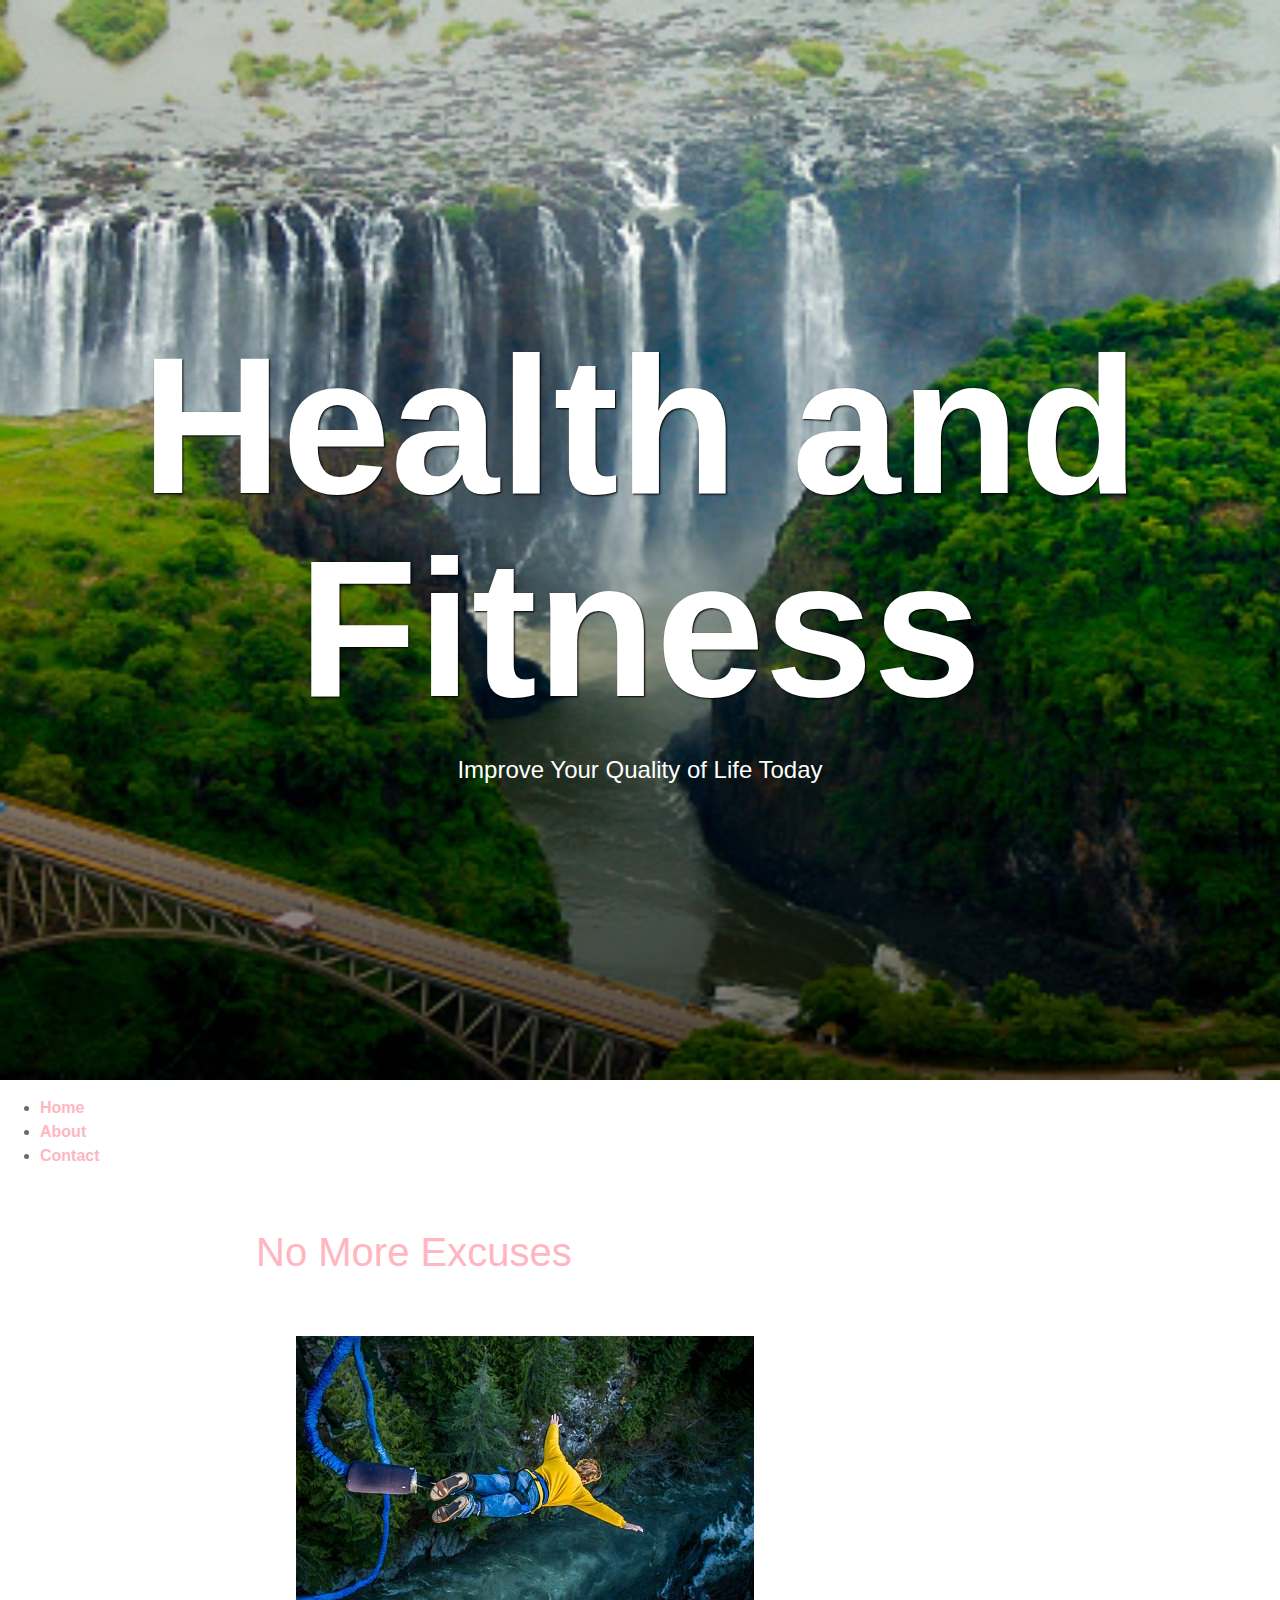
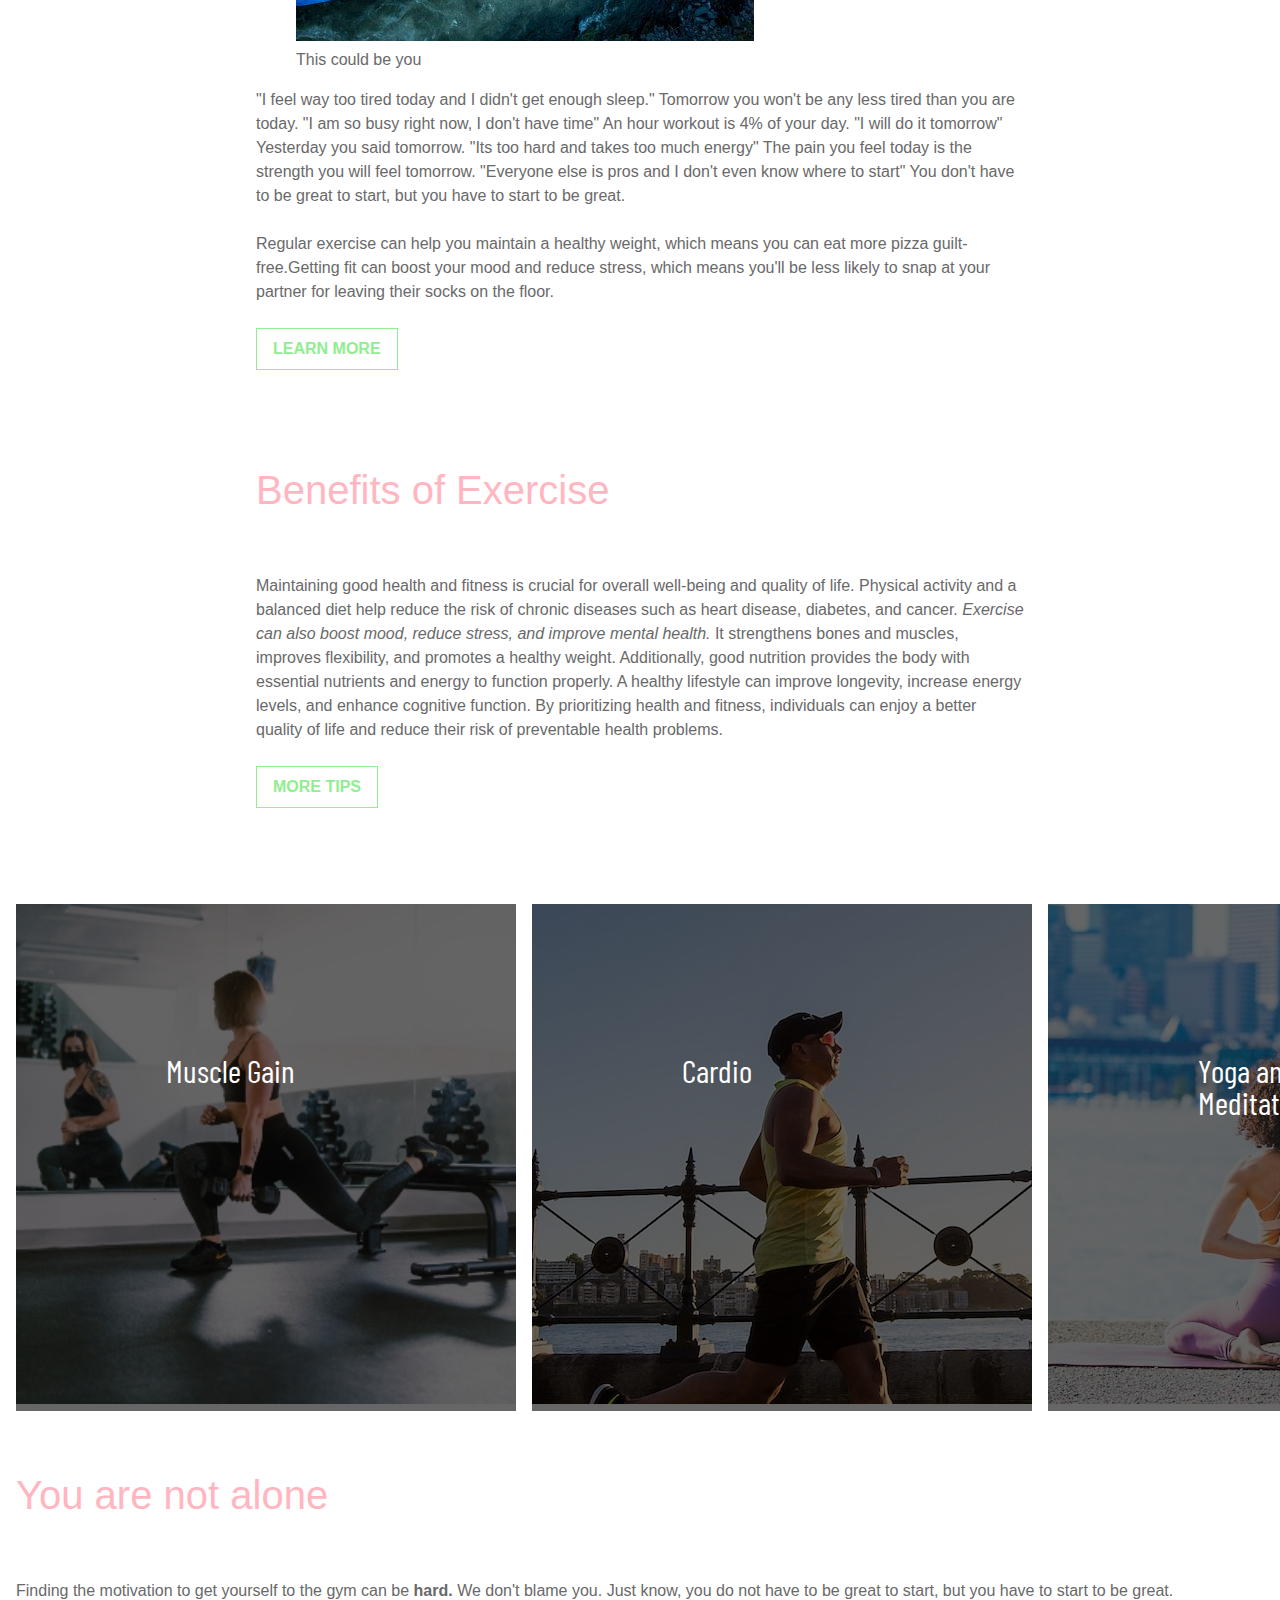
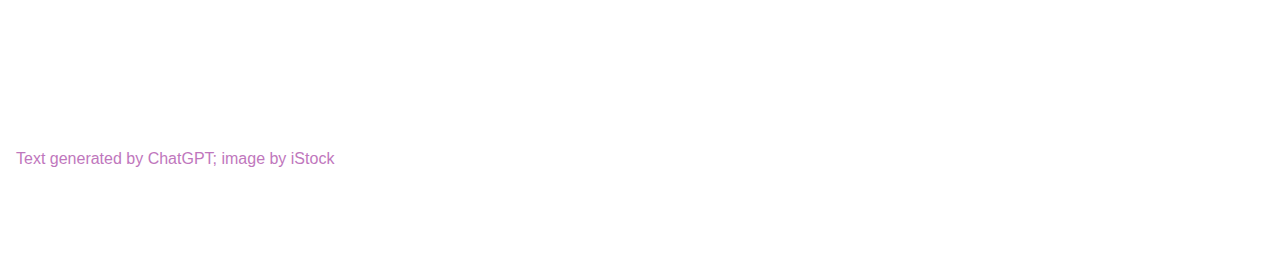
==== index.html @ b3bf6e5e "overlays" ====
<!DOCTYPE html>
<html lang="en">

<head>
    <meta charset="UTF-8">
    <meta http-equiv="X-UA-Compatible" content="IE=edge">
    <meta name="viewport" content="width=device-width, initial-scale=1.0">
    <link rel="apple-touch-icon" sizes="180x180" href="./images/apple-touch-icon.png">
    <link rel="icon" type="image/png" sizes="32x32" href="./images/favicon-32x32.png">
    <link rel="icon" type="image/png" sizes="16x16" href="./images/favicon-16x16.png">
    <link rel="manifest" href="./images/site.webmanifest">
    <link rel="preconnect" href="https://fonts.googleapis.com">
    <link rel="preconnect" href="https://fonts.gstatic.com" crossorigin>
    <link
        href="https://fonts.googleapis.com/css2?family=Barlow+Condensed:ital,wght@0,400;0,600;1,400&family=Montserrat:ital,wght@0,400;0,700;1,400&display=swap"
        rel="stylesheet">
    <link rel="stylesheet" href="styles/main.css">

    <meta name="description" content="A website designed to improve your quality of life">
    <title>Home - Improve Your Quality of Life Today</title>
</head>

<body>
    <div class="hero">
        <picture>
            <source media="(min-width: 801px)" srcset="images/hero-falls-2000px.jpg">
            <source media="(min-width: 401px)" srcset="images/hero-falls-800px.jpg">
            <source media="(max-width: 400px)" srcset="images/hero-falls-400px.jpg">
            <img src="images/hero-falls-800px.jpg" alt="the top view of a bungee jumper in action">
        </picture>
        <div class="text-wrapper">
            <h1>Health and Fitness</h1>
            <p>Improve Your Quality of Life Today</p>
        </div>
    </div>

    <header>
        <nav>
            <h2 class="sr-only">Main navigation</h2>
            <ul>
                <li><a>Home</a></li>
                <li><a href="about/">About</a></li>
                <li><a href="contact/">Contact</a></li>
            </ul>
        </nav>
    </header>

    <main>
        <article>
            <h2>No More Excuses</h2>
            <figure>
                <img src="images/bungee.jpg" alt="the above view of a bungee jumper in action" width="458" height="305">
                <figcaption>This could be you</figcaption>
            </figure>
            <p>"I feel way too tired today and I didn't get enough sleep."
                Tomorrow you won't be any less tired than you are today.
                "I am so busy right now, I don't have time"
                An hour workout is 4% of your day.
                "I will do it tomorrow"
                Yesterday you said tomorrow.
                "Its too hard and takes too much energy"
                The pain you feel today is the strength you will feel tomorrow.
                "Everyone else is pros and I don't even know where to start"
                You don't have to be great to start, but you have to start to be great.</p>
            <p>Regular exercise can help you maintain a healthy weight, which means you can eat more pizza
                guilt-free.Getting fit can boost your mood and reduce stress, which means you'll be less likely to snap
                at your
                partner for leaving their socks on the floor.</p>
            <a href="#" class="button">Learn more</a>
        </article>
        <article>
            <h2>Benefits of Exercise</h2>
            <p>Maintaining good health and fitness is crucial for overall well-being and quality of life. Physical
                activity and a balanced diet help reduce the risk of chronic diseases such as heart disease,
                diabetes, and cancer.
                <em>Exercise can also boost mood, reduce stress, and improve mental health.</em>
                It strengthens bones and muscles, improves flexibility, and promotes a healthy weight. Additionally,
                good nutrition provides the body with essential nutrients and energy to function properly. A healthy
                lifestyle can improve longevity, increase energy levels, and enhance cognitive function. By prioritizing
                health and fitness, individuals can enjoy a better quality of life and reduce their risk of preventable
                health problems.
            </p>
            <a href="#" class="button">More tips</a>
        </article>
    </main>

    <section class="cards">
        <h2 class="sr-only">Cards</h2>
        <a href="#" class="card">
            <img src="images/workout-card.jpg" width="500" height="500" loading="lazy" alt="a beach with litter">
            <p>Muscle Gain</p>
        </a>
        <a href="#" class="card">
            <img src="images/cardio-card.jpg" width="500" height="500" loading="lazy" alt="a building with graffiti">
            <p>Cardio</p>
        </a>
        <a href="#" class="card">
            <img src="images/yoga-card.jpg" width="500" height="500" loading="lazy"
                alt="a bridge crossing the cuyahoga river at sunset">
            <p>Yoga and Meditation</p>
        </a>
        <a href="#" class="card">
            <img src="images/food-card.jpg" width="500" height="500" loading="lazy" alt="a factory">
            <p>Healthy Diet</p>
        </a>
    </section>

    <aside>
        <h2>You are not alone</h2>
        <p>Finding the motivation to get yourself to the gym can be <strong>hard.</strong>
            We don't blame you. Just know, you do not have to be great to start, but you have to start to be great.</p>
    </aside>

    <footer>
        <p>Text generated by ChatGPT; image by iStock</p>
    </footer>
</body>

</html>
---- styles/main.css ----
/*****************************************************/
/* This semester we will be using my variation of    */
/* Josh Comeau's CSS Reset instead of normalize      */
/* Read more at                                      */
/* https://www.joshwcomeau.com/css/custom-css-reset/ */
/*****************************************************/
/* Always add your CSS below the reset CSS           */
/*****************************************************/
*,
*::before,
*::after {
  box-sizing: border-box;
}

* {
  /* margin: 0; */
  /* this an experimental line-height; if it breaks, add line-height: 1.5 to body */
  line-height: calc(1em + 0.5rem);
}

html,
body {
  height: 100%;
}

body {
  margin: 0;
  -webkit-font-smoothing: antialiased;
}

/* img,
picture,
video,
canvas,
svg {
  display: block;
  max-width: 100%;
  height: auto;
} */

input,
button,
textarea,
select {
  font: inherit;
}

/* until you get a feel for overflow, I'll keep these next two commented out */
/* p,
h1,
h2,
h3,
h4,
h5,
h6 {
  overflow-wrap: break-word;
} */

/* p {
  overflow-wrap: break-word;
  hyphens: auto;
} */

/* temp CSS for HTML only assignments */
picture img {
  width: 100%;
}

svg {
  width: 200px;
}

/* temp fix to size about img */
img[srcset] {
  width: 50%;
  height: auto;
  margin: 2rem auto;
}

/* temporary fix to size svg images */
img[src$="svg"] {
  width: 200px;
}

/************ add your CSS here *****************/
/***** General element styles *****/
:root {
  --color-font: #000000; /* black */
  --color-primary: #ffb6c1; /* light pink */
  --color-secondary: #90ee90; /* light green */
  --color-accent: #696969; /* dark gray */
  --color-accent-light: #84c9f1; /* light gray */
}

body {
  font-family: "georgia", sans-serif;
  color: var(--color-accent);
}

h1,
h2,
h3,
h4 {
  color: var(--color-primary);
  font-family: "Climate Crisis", sans-serif;
  font-weight: 400;
  margin-bottom: 1.5em;
  margin-top: 1.5em;
}

h1 {
  font-size: 3.5rem;
}

h2 {
  font-size: 2.5rem;
}

h3 {
  font-size: 2rem;
}

p {
  margin-bottom: 1.5rem;
}

a {
  text-decoration: none;
  color: var(--color-primary);
  font-weight: 700;
}

a[href]:hover {
  color: var(--color-accent-light);
}

main {
  margin: 0 auto;
  padding: 0 1rem;
  max-width: 50rem;
}

article,
aside {
  margin-bottom: 6rem;
}

aside {
  padding: 0 1rem;
}

footer {
  background-color: var(--color-dark-accent);
}

footer p {
  color: rgb(191, 119, 189);
  margin: 0;
  padding: 3rem 1rem 6rem;
}

/***** General purpose classes *****/

/* hide content but make it visible to screen readers */
.sr-only {
  clip: rect(1px, 1px, 1px, 1px);
  clip-path: inset(50%);
  height: 1px;
  width: 1px;
  margin: -1px;
  overflow: hidden;
  padding: 0;
  position: absolute;
}

.button {
  border: 1px solid var(--color-secondary);
  color: var(--color-secondary);
  cursor: pointer;
  display: inline-block;
  padding: 0.5rem 1rem;
  text-transform: uppercase;
  transition: background-color 400ms ease-in-out, color 400ms ease-in-out;
}

.button:hover {
  background-color: var(--color-secondary);
  color: #fff;
}

/* need extra specificity to override the color set by a[href]:hover */
a.button:hover {
  color: rgb(125, 195, 131);
}

/***** Hero *****/

.hero {
  position: relative;
  /* This will force the hero to fill the height of the viewport.
  If you do this, you need to add height: 100% and object-fit: cover
  to the image. See the .hero img declaration below. */
  height: 120vh;
}

/* uncomment this declaration to see the gradient overlay */
/* .hero img {
  visibility: hidden;
} */

.hero picture {
  height: 100%;
}

.hero img {
  height: 100%;
  object-fit: cover;
}

/* using a pseudo-element for a gradient overlay  */
.hero::before {
  content: "";
  position: absolute;
  inset: 0;
  background-image: linear-gradient(
    to bottom,
    rgb(0 0 0 / 0%) 40%,
    rgb(0 0 0 / 60%)
  );
}

.hero .text-wrapper {
  position: absolute;
  color: #fff;
  /* interim positioning until we convert this to flexbox */
  inset: auto 1rem 30vh 1rem;
  text-align: center;
}

.hero h1 {
  color: #fff;
  font-size: clamp(5rem, 14vw + 1rem, 14rem);
  font-weight: 600;
  margin-bottom: 0.5rem;
  text-shadow: 1px 1px 2px #000;
}

.hero p {
  font-size: 1.5rem;
}

/* Cards */
.cards {
  display: flex;
  gap: 1rem;
  margin: 0 1rem;
}

.card {
  flex: 1 1 0;
  position: relative;
  color: #fff;
  font-family: "Barlow Condensed", sans-serif;
  font-size: 2rem;
  font-weight: 400;
}

.card:hover p {
  color: transparent;
  background-color: rgb(0 0 0 / 0%);
}

.card p {
  position: absolute;
  inset: 0;
  padding: 30%;
  margin: 0;
  line-height: 1;
  background-color: rgb(0 0 0 / 60%);
  transition: background-color 400ms ease-in-out;
}
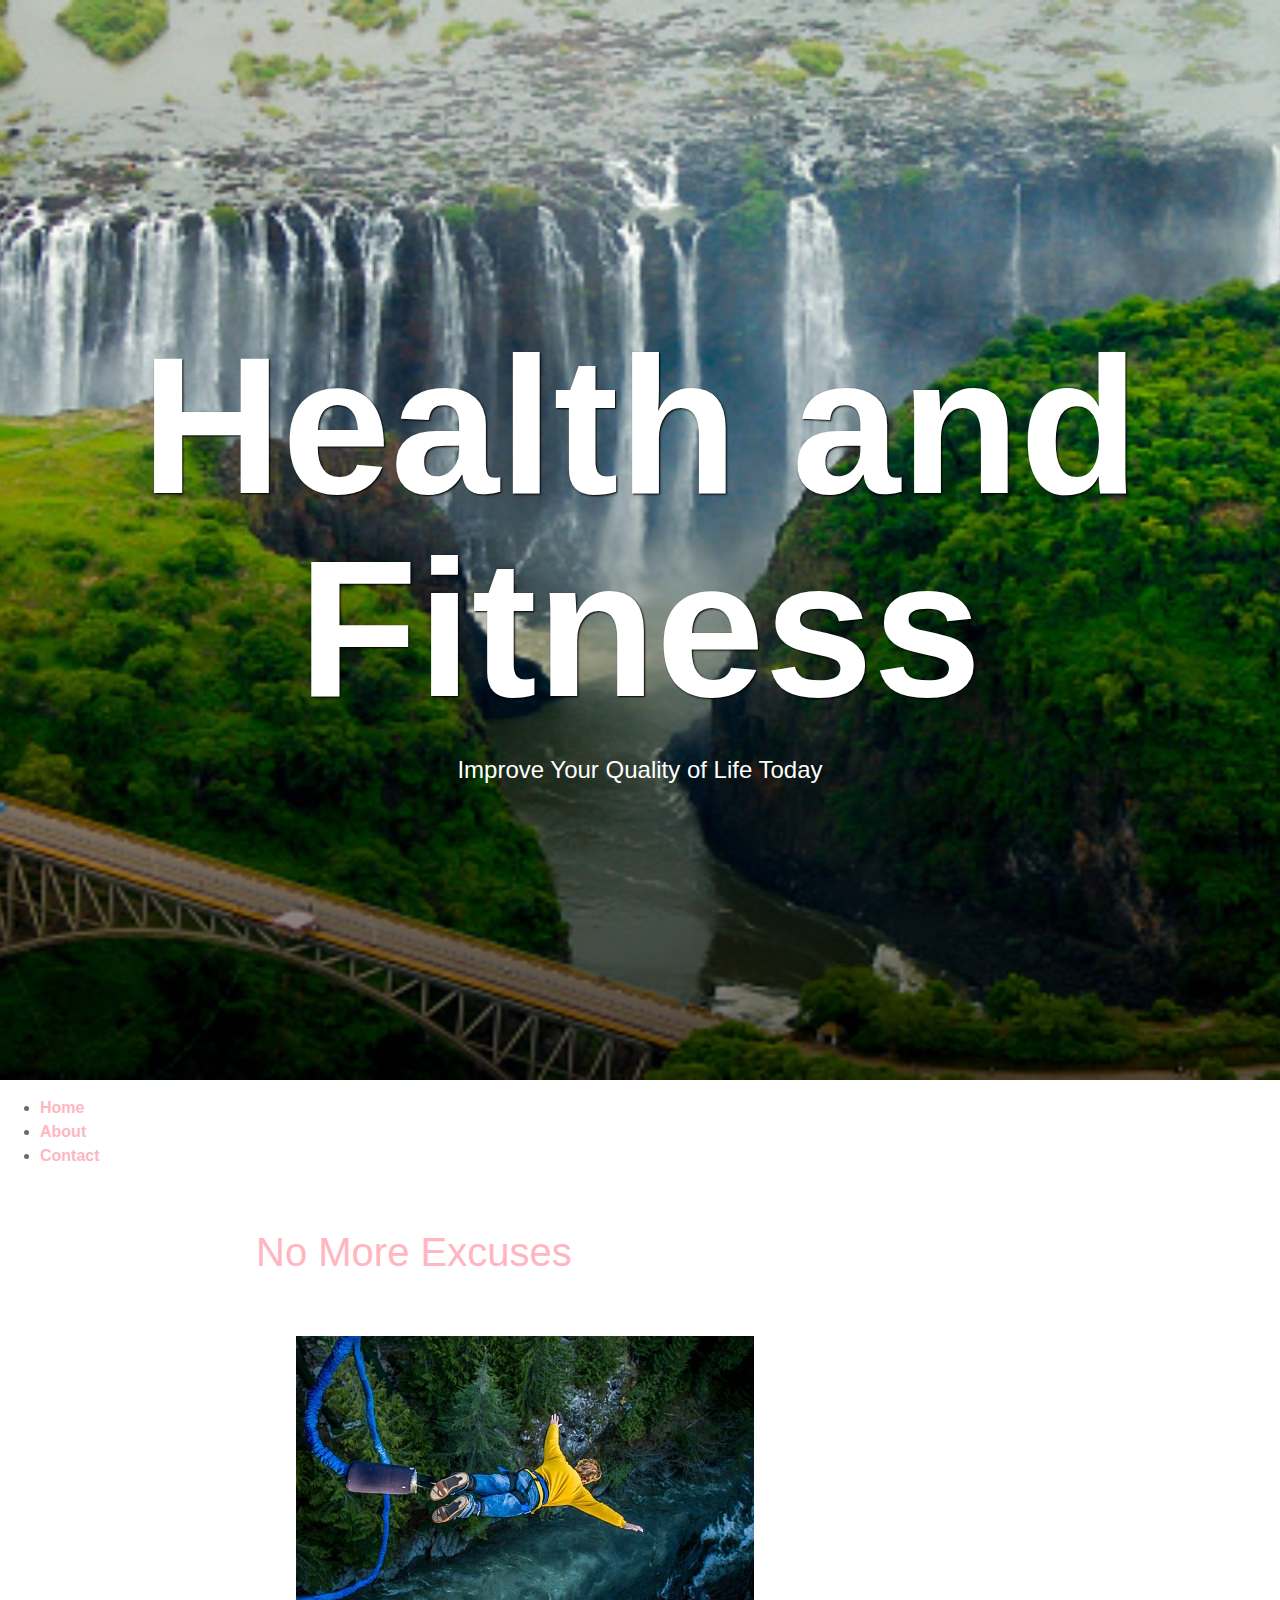
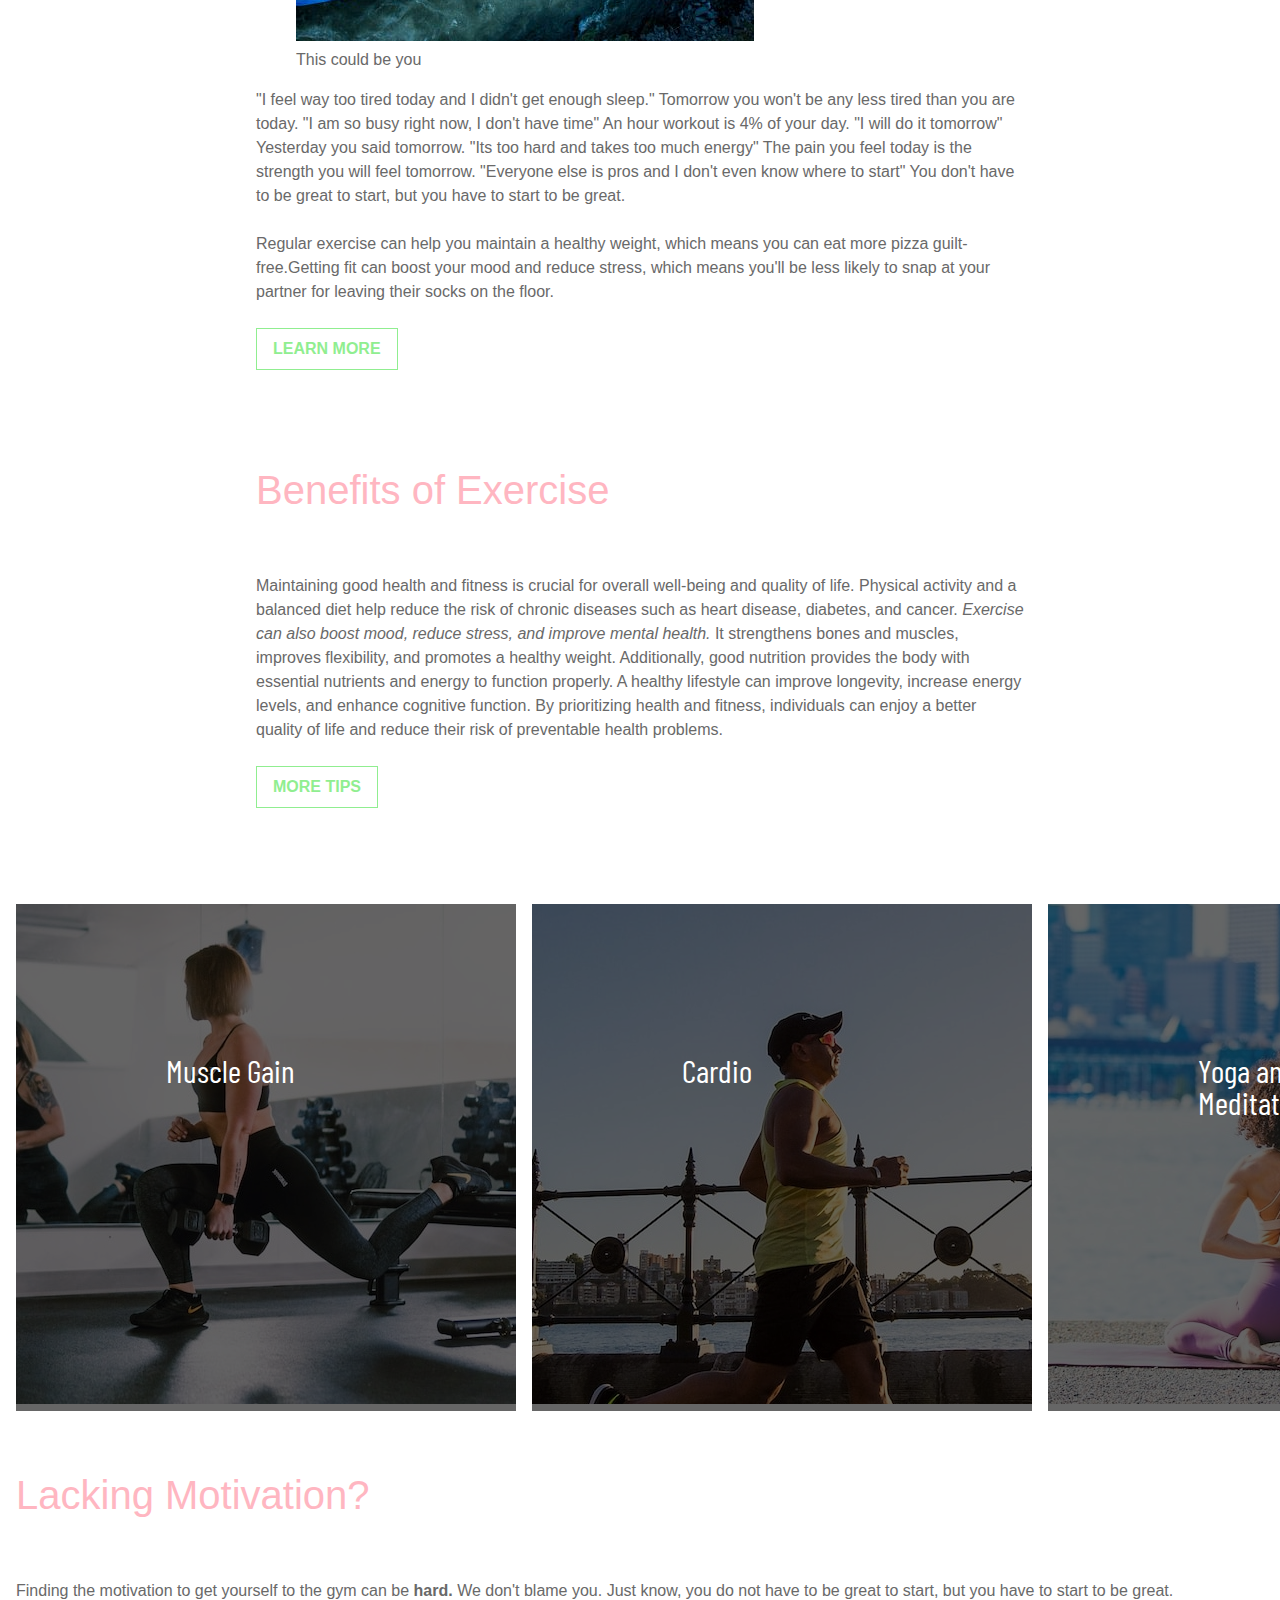
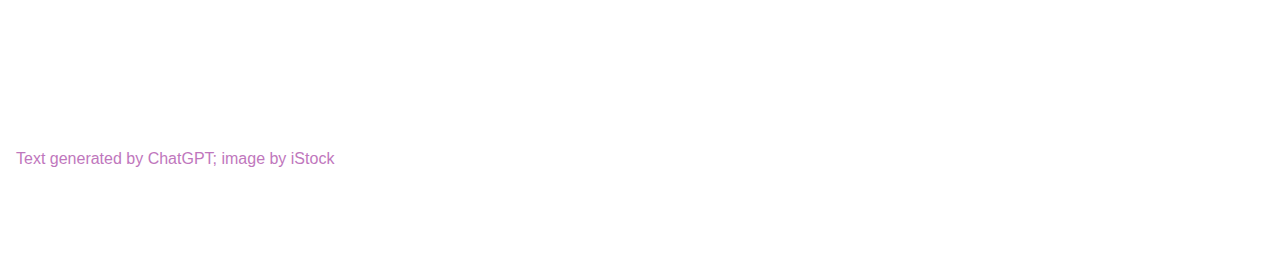
==== commit 6b83b0f7: "cards" ====
--- a/index.html
+++ b/index.html
@@ -87,26 +87,25 @@
     <section class="cards">
         <h2 class="sr-only">Cards</h2>
         <a href="#" class="card">
-            <img src="images/workout-card.jpg" width="500" height="500" loading="lazy" alt="a beach with litter">
+            <img src="images/workout-card.jpg" width="500" height="500" loading="lazy" alt="a woman in the gym">
             <p>Muscle Gain</p>
         </a>
         <a href="#" class="card">
-            <img src="images/cardio-card.jpg" width="500" height="500" loading="lazy" alt="a building with graffiti">
+            <img src="images/cardio-card.jpg" width="500" height="500" loading="lazy" alt="a man jogging">
             <p>Cardio</p>
         </a>
         <a href="#" class="card">
-            <img src="images/yoga-card.jpg" width="500" height="500" loading="lazy"
-                alt="a bridge crossing the cuyahoga river at sunset">
+            <img src="images/yoga-card.jpg" width="500" height="500" loading="lazy" alt="a woman doing yoga">
             <p>Yoga and Meditation</p>
         </a>
         <a href="#" class="card">
-            <img src="images/food-card.jpg" width="500" height="500" loading="lazy" alt="a factory">
+            <img src="images/food-card.jpg" width="500" height="500" loading="lazy" alt="healthy food by a green plant">
             <p>Healthy Diet</p>
         </a>
     </section>
 
     <aside>
-        <h2>You are not alone</h2>
+        <h2>Lacking Motivation?</h2>
         <p>Finding the motivation to get yourself to the gym can be <strong>hard.</strong>
             We don't blame you. Just know, you do not have to be great to start, but you have to start to be great.</p>
     </aside>
